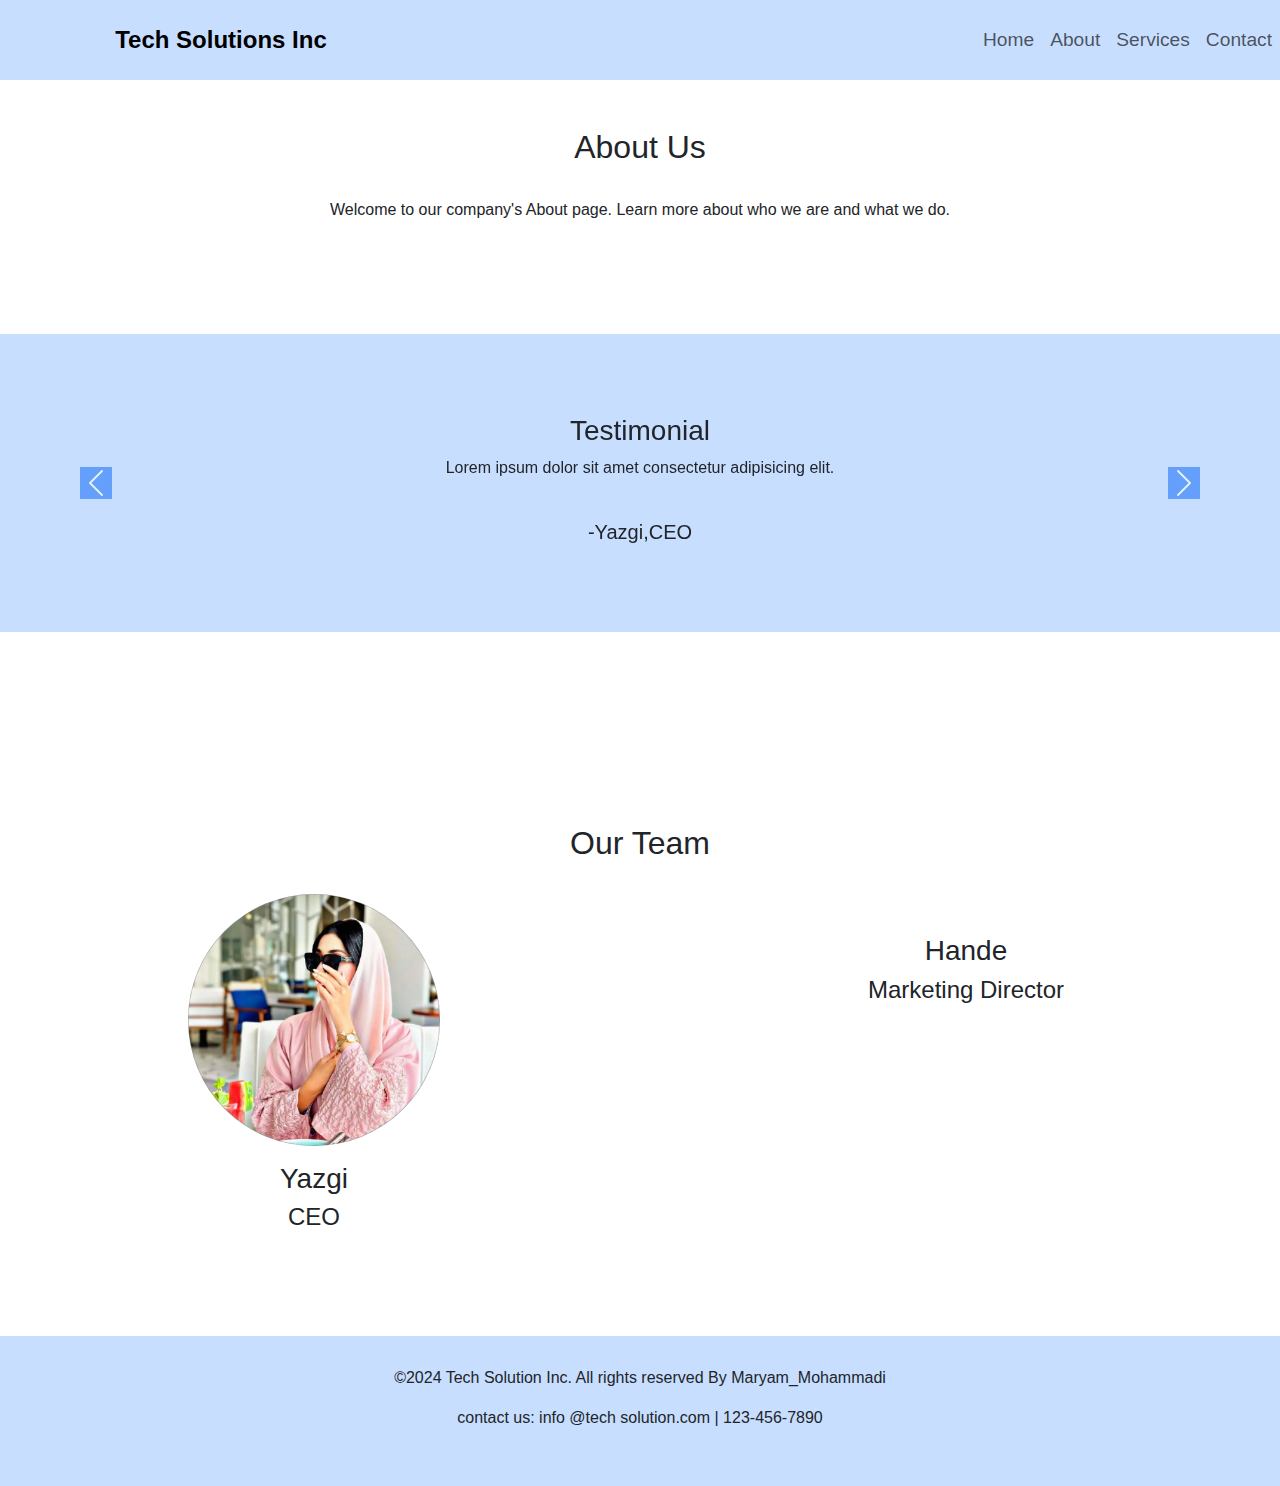
==== about.html @ 25dc0271 "Add files via upload" ====
<!DOCTYPE html>
<html lang="en">
<head>
    <meta charset="UTF-8">
    <meta name="viewport" content="width=device-width, initial-scale=1.0">
    <title>Tech Solution Inc</title>
    <link rel="stylesheet" href="style.css">
    <link rel="icon" href="img/img5.jpg">
    <link rel="stylesheet" href="https://cdn.jsdelivr.net/npm/bootstrap-icons@1.11.1/font/bootstrap-icons.css" integrity="sha384-4LISF5TTJX/fLmGSxO53rV4miRxdg84mZsxmO8Rx5jGtp/LbrixFETvWa5a6sESd" crossorigin="anonymous">
    <link rel="stylesheet"  href="https://cdnjs.cloudflare.com/ajax/libs/font-awesome/6.5.1/css/all.min.css">
    <link href="https://cdn.jsdelivr.net/npm/bootstrap@5.3.3/dist/css/bootstrap.min.css" rel="stylesheet" integrity="sha384-QWTKZyjpPEjISv5WaRU9OFeRpok6YctnYmDr5pNlyT2bRjXh0JMhjY6hW+ALEwIH" crossorigin="anonymous">
    <script src="https://cdn.jsdelivr.net/npm/bootstrap@5.3.3/dist/js/bootstrap.bundle.min.js" integrity="sha384-YvpcrYf0tY3lHB60NNkmXc5s9fDVZLESaAA55NDzOxhy9GkcIdslK1eN7N6jIeHz" crossorigin="anonymous"></script>
</head>
<body>
     <!--Navbar-->
        <section>
            <nav class="navbar navbar-expand-lg  ">
               <a class="navbar-brand" href="#">Tech Solutions Inc</a>
               <button class="navbar-toggler" type="button" data-bs-toggle="collapse" data-bs-target="#navbarNav" aria-controls="navbarNav" aria-expanded="false" aria-label="Toggle navigation">
               <span class="navbar-toggler-icon"></span>
               </button>
               <div class="collapse navbar-collapse" id="navbarNav">
                  <ul class="navbar-nav ms-auto">
                     <li class="nav-item">
                           <a class="nav-link" href="index.html">Home</a>
                     </li>
                           <li class="nav-item">
                           <a class="nav-link" href="about.html">About</a>
                     </li>
                           <li class="nav-item">
                           <a class="nav-link" href="services.html">Services</a>
                     </li>
                           <li class="nav-item">
                           <a class="nav-link" href="contact.html">Contact</a>
                     </li>
                  </ul>
               </div>
            </nav>
        </section>
      <!--About Us-->
        <section class="text">
          <br>
          <br>
          <h2>About Us</h2>
          <br>
          <p>Welcome to our company's About page. Learn more about who we are and what we do.</p>
        </section>
          <br>
          <br>
          <br>
          <br>
          <div>
             <div id="carouselExampleSlidesOnly" class="carousel slide blu" data-bs-ride="carousel">
              <div class="carousel-inner">
                <div class="carousel-item active">
                  <h3>Testimonial</h3>
                  <p>Lorem ipsum dolor sit amet consectetur adipisicing elit.</p>
                  <br>
                  <h5>-Yazgi,CEO</h5>
                </div>
                <div class="carousel-item">
                  <h3>Testimonial</h3>
                 <p> eligendi veniam at ex quisquam placeat quia ducimus omnis.</p>
                 <br>
                 <h5>-Hande,Marketing Director</h5>
               </div>
               <button class="carousel-control-prev" type="button" data-bs-target="#carouselExampleDark" data-bs-slide="prev">
                  <span class="carousel-control-prev-icon icon" aria-hidden="true"></span>
                  <span class="visually-hidden">Previous</span>
                </button>
                <button class="carousel-control-next" type="button" data-bs-target="#carouselExampleDark" data-bs-slide="next">
                  <span class="carousel-control-next-icon icon" aria-hidden="true"></span>
                  <span class="visually-hidden">Next</span>
                </button>
              </div> 
            </div>
          <br>
          <br>
          <br>
          <br>
          <br>
          <br>
          <br>
          <br>
          <!--Our Team-->
           <div class="text">
              <h2>Our Team</h2>
              <br>
             <div class="row">
                <div class="col-lg-6 col-md-6">
                  <div class="Team-member text-center">
                     <div class="team-image">
                        <img src="img/img7.JPG" alt="" class="img-fluid ronded-circle">
                     </div>
                       <div class="team-info mt-3">
                             <h3>Yazgi</h3>
                             <h4>CEO</h4>
                       </div>
                  </div>
                </div>
                <div class="col-lg-6 col-md-6">
                    <div class="Team-member text-center">
                        <div class="team-image">
                           <img src="img/img8.JPG" alt="" class="img-fluid ronded-circle">
                        </div>
                        <div class="team-info mt-3">
                               <h3>Hande</h3>
                               <h4>Marketing Director</h4>
                        </div>
                    </div>
                </div>
             </div>
           </div>
        <br>
        <br>
        <br>
        <br>
  <!--Footer-->
     <footer>
        <p> &copy;2024 Tech Solution Inc. All rights reserved By Maryam_Mohammadi</p> 
        <p> contact us: info @tech solution.com | 123-456-7890</p>
     </footer>
</body>
</html>
---- style.css ----
*{
    margin: 0;
    padding: 0;
    box-sizing: border-box;
    font-family: Arial, Helvetica, sans-serif;
}
.navbar{
    background-color:rgb(200, 222, 255);
    height: 80px;
    padding:10px 40px ;
}
nav .navbar-brand{
    margin-left: 9%;
    font-weight: bold;
    font-size: 1.5rem;
}
.nav-item{
    text-align: center;
}
nav .nav-link{
    background-color:rgb(200, 222, 255);
    font-size: 1.2rem;
    gap: 0 25px;
}
.nav-link{
    padding: 10px;

}
.text{
    text-align: center;
}
.card-text{
    padding-top: 10px;
}
.cart{
   transition: transform 0.3s ease;
}
.cart:hover{
    transform: translatey(-10px)
}
.car{
    margin: 2px 14px;
}
.tex{
    margin: 3px 80px;
}
.button{
    margin: 3px 80px;
    background-color: rgb(161, 198, 253); 
}
.btn-primary{
    margin: 0px 23px;
}
.margin{
    margin: 30px;
}
.size{
    width: 80px;
    height: 80px;
    margin: 2px 100px;
}
.img-fluid{
    width: 40%;
    height: 40%;
    border-radius: 50%;
}
.blu{
  background-color:rgb(200, 222, 255);
  padding: 80px 0px;
}
.carousel-item{
    text-align: center;
    justify-content: center;
}
.icon{
    background-color:rgb(0, 99, 248);
}
.color{
    background-color:rgb(200, 222, 255);
    width: 100%;
    padding: 30px 80px;
}
.for{
    margin: 2px 80px;
}
#Form:focus{
    background-color: rgb(252, 255, 208);
    width: 98%;
}
.sub{
    margin: 2px 57px;
}
iframe{
    width: 88%;
    margin: 2px 80px;
    
}
.google-map{
    display: flex;
    flex-direction: row;
    flex-wrap: wrap;
}
footer{
    height: 150px;
    padding-top: 30px ;
    text-align: center;
    align-items: center;
    background-color: rgb(200, 222, 255) ;
}
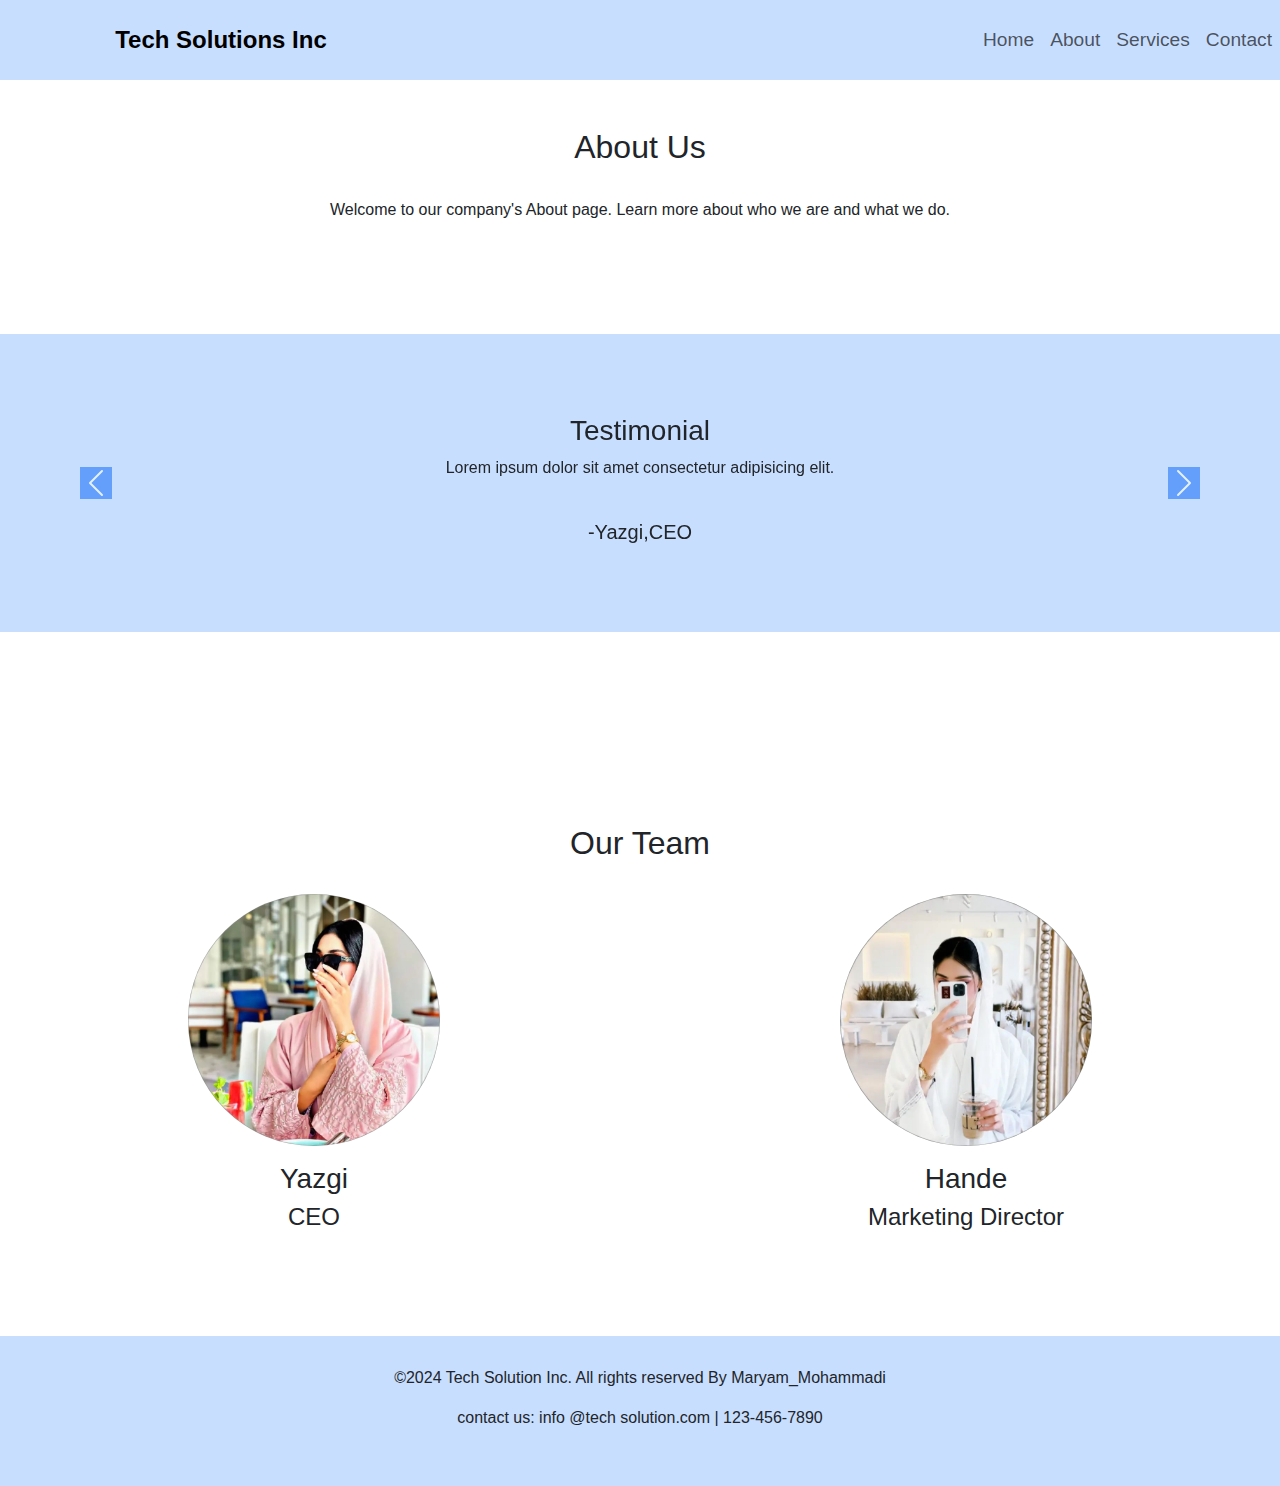
==== commit f3814c85: "Add files via upload" ====
--- a/about.html
+++ b/about.html
@@ -90,7 +90,7 @@
                 <div class="col-lg-6 col-md-6">
                   <div class="Team-member text-center">
                      <div class="team-image">
-                        <img src="img/img7.JPG" alt="" class="img-fluid ronded-circle">
+                        <img src="img/img7.jpg" alt="" class="img-fluid ronded-circle">
                      </div>
                        <div class="team-info mt-3">
                              <h3>Yazgi</h3>
@@ -101,7 +101,7 @@
                 <div class="col-lg-6 col-md-6">
                     <div class="Team-member text-center">
                         <div class="team-image">
-                           <img src="img/img8.JPG" alt="" class="img-fluid ronded-circle">
+                           <img src="img/img8.jpg" alt="" class="img-fluid ronded-circle">
                         </div>
                         <div class="team-info mt-3">
                                <h3>Hande</h3>
